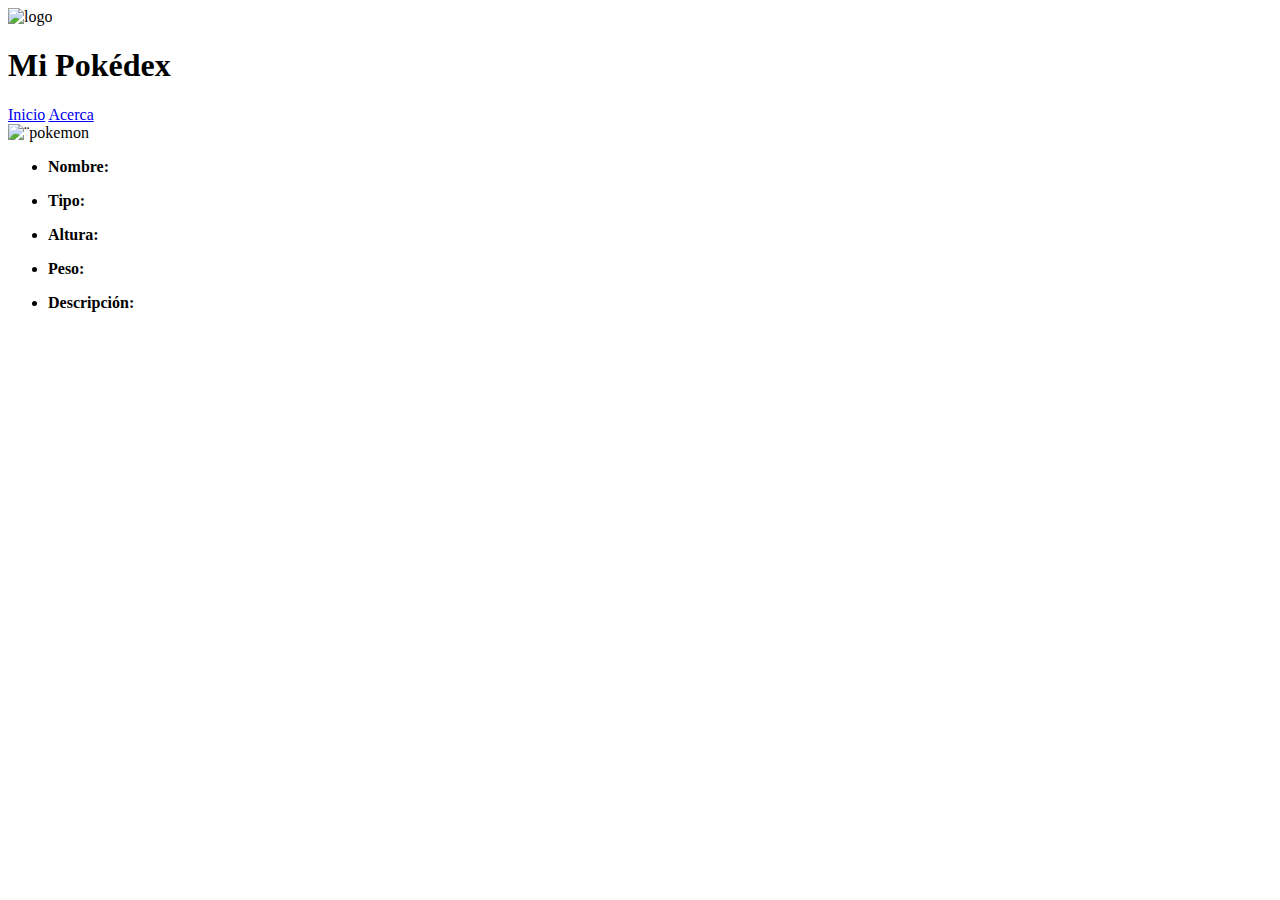
==== MiPokédex.html @ 9c9cc648 "Cuarto Commit -Pokédex-" ====
<!DOCTYPE html>
<html lang="es">
<head>
    <meta charset="UTF-8">
    <meta http-equiv="X-UA-Compatible" content="IE=edge">
    <meta name="viewport" content="width=device-width, initial-scale=1.0">
    <title> Pokédex </title>
</head>

<body>

    <header>
      <img id=¨logo¨ src="" alt="logo">
      <h1>Mi Pokédex</h1>
    </header>

    <nav>
    <a href="#">Inicio</a>
    <a href="#">Acerca</a>
    </nav>

    <main>
        <div id="pokédex">
           <div id="left">
           <div class="display">
           <img id=¨pkmn-img¨ src="" alt="¨pokemon">
        </div>

         <div id="dpad">    </div>
          <div id="btn-circle">    </div>

         <div id="right">    </div>
          <div class="display">   </div>

         <div id="pad">
             <div class="btn"></div>
             <div class="btn"></div>
             <div class="btn"></div>
             <div class="btn"></div>
             <div class="btn"></div>
             <div class="btn"></div>
             <div class="btn"></div>
             <div class="btn"></div>
         </div>

         <ul>
            <li>
                <p><b> Nombre: </b></p>
             </li>
             <li>
                 <p><b> Tipo: </b></p>
             </li>
             <li>
                 <p><b> Altura: </b></p>
             </li>
             <li>
                 <p><b> Peso: </b></p>
             </li>
             <li>
                 <p><b> Descripción: </b></p>
             </li>
         </ul>
    </main>

</body>
</html>
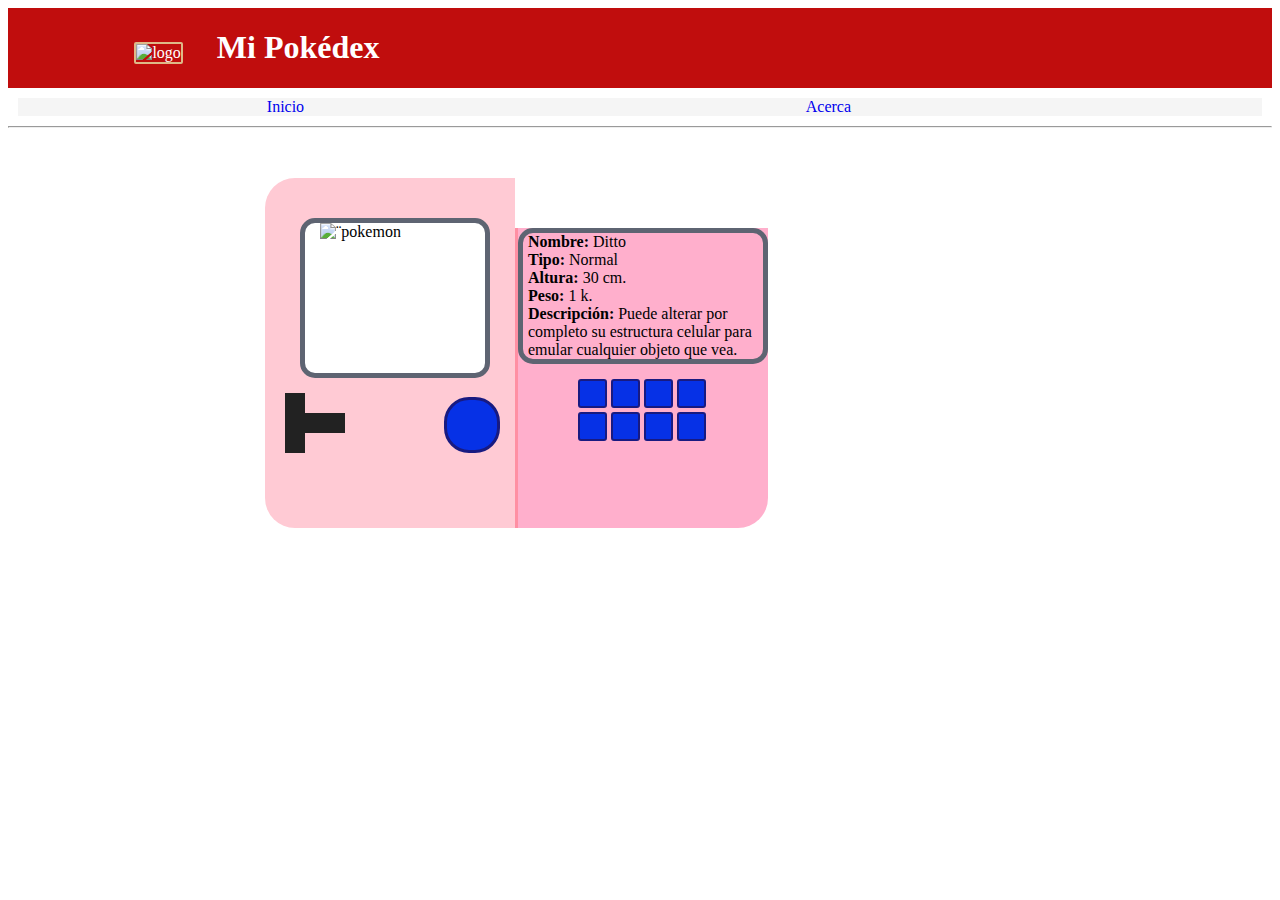
==== commit 0312fac2: "Septimo commit -Subida pokedex.html y stylesheet-" ====
--- a/MiPokédex.html
+++ b/MiPokédex.html
@@ -4,62 +4,68 @@
     <meta charset="UTF-8">
     <meta http-equiv="X-UA-Compatible" content="IE=edge">
     <meta name="viewport" content="width=device-width, initial-scale=1.0">
+    <link rel="stylesheet" href="style.css">
     <title> Pokédex </title>
 </head>
-
 <body>
-
     <header>
-      <img id=¨logo¨ src="" alt="logo">
-      <h1>Mi Pokédex</h1>
+        <img id="logo" src="assets/logo.jpg" alt="logo">
+        <h1> Mi Pokédex </h1>
     </header>
-
+    
     <nav>
-    <a href="#">Inicio</a>
-    <a href="#">Acerca</a>
+       <a href="#" style="text-decoration: none;">Inicio</a>
+       <a href="#" style="text-decoration: none;">Acerca</a>
     </nav>
-
+    <hr>
     <main>
-        <div id="pokédex">
-           <div id="left">
-           <div class="display">
-           <img id=¨pkmn-img¨ src="" alt="¨pokemon">
+        <div id="pokedex">
+            <div id="left">
+                    <div class="display">
+                        <img id=¨pkmn-img¨ src="assets/ditto.jpg" alt="¨pokemon">
+                    </div>
+                <div id="dpad">
+                    <div id="dpad-top"></div>
+                    <div id="dpad-horizontal"></div>
+                    <div id="dpad-bottom"></div>
+            </div>
+                <div id="btn-circle"></div>
         </div>
 
-         <div id="dpad">    </div>
-          <div id="btn-circle">    </div>
+        <div id="right">    
+            <div class="display">   
+                <ul>
+                    <li>
+                        <p><b> Nombre: </b> Ditto </p>
+                    </li>
+                    <li>
+                        <p><b> Tipo: </b> Normal </p>
+                    </li>
+                    <li>
+                        <p><b> Altura: </b> 30 cm. </p>
+                    </li>
+                    <li>
+                        <p><b> Peso: </b> 1 k.</p>
+                    </li>
+                    <li>
+                        <p><b> Descripción: </b> Puede alterar por completo su estructura celular para emular cualquier objeto que vea.</p>
+                    </li>
+                </ul>
+            </div>
+                <div id="pad">
+                    <div class="btn"></div>
+                    <div class="btn"></div>
+                    <div class="btn"></div>
+                    <div class="btn"></div>
+                    <div class="btn"></div>
+                    <div class="btn"></div>
+                    <div class="btn"></div>
+                    <div class="btn"></div>
+                </div>
+            </div>
+        </div>
 
-         <div id="right">    </div>
-          <div class="display">   </div>
-
-         <div id="pad">
-             <div class="btn"></div>
-             <div class="btn"></div>
-             <div class="btn"></div>
-             <div class="btn"></div>
-             <div class="btn"></div>
-             <div class="btn"></div>
-             <div class="btn"></div>
-             <div class="btn"></div>
-         </div>
-
-         <ul>
-            <li>
-                <p><b> Nombre: </b></p>
-             </li>
-             <li>
-                 <p><b> Tipo: </b></p>
-             </li>
-             <li>
-                 <p><b> Altura: </b></p>
-             </li>
-             <li>
-                 <p><b> Peso: </b></p>
-             </li>
-             <li>
-                 <p><b> Descripción: </b></p>
-             </li>
-         </ul>
+        
     </main>
 
 </body>
--- a/style.css
+++ b/style.css
@@ -0,0 +1,147 @@
+@import url('https://fonts.googleapis.com/css2?family=Caudex&display=swap')
+body {
+    font-family: Verdana;
+}
+header {
+    background-color:#c00d0d;
+    color: white;
+    padding: 0 10%;
+}
+header > h1 {
+    display: inline-block;            
+    margin-left: 30px;  
+}
+#logo {
+    width: 80px;
+    border: 2px solid burlywood;
+    border-radius: 2px;
+}
+nav {
+    margin: 10px;
+    text-align: left;
+    color: steelblue;
+    background-color: whitesmoke;
+}
+nav > a {
+    padding: 0 20%;
+    width: 30px;
+}
+#pokedex {
+    width: 750px;
+    margin: 50px auto;
+}
+#left {
+    width: 250px;
+    height: 350px;
+    float: left;
+    background-color: #ffcad4;
+    border-top-left-radius: 30px;
+    border-bottom-left-radius: 30px;
+}
+
+#left > .display {
+    width: 180px;
+    height: 150px;
+    margin-left: 35px;
+    margin-top: 40px;
+    background-color: white;
+}
+
+#left > .display > img {
+    margin-left: 15px;
+    height: 100%;
+}
+
+#right {
+    width: 250px;
+    height: 300px;
+    margin-top: 50px;
+    background-color: #ffafcc;
+    border-left-color: #ff8fa3;
+    border-left-style: solid;
+    border-left-width: 3px;
+    float: left;
+    border-bottom-right-radius: 30px;
+}
+
+.display {
+    border-color: #5e6472;
+    border-style: solid;
+    border-radius: 15px; 
+    border-width: 5px;
+}
+
+#rigth > .display {
+    width: 180px;
+    height: 120px;
+    margin-left: 35px;
+    margin-top: 20px;
+    background: color green;   
+    font-size: 12px;
+}
+
+#dpad {
+    width: 60px;
+    height: 60px;
+    margin-top: 15px;
+    margin-left: 20px;
+    display: inline-block;
+}
+
+#dpad-top, #dpad-bottom {
+    width: 20px;
+    height: 20px;
+    margin-left: 20;
+    background-color: #222222;
+}
+
+#dpad-horizontal {
+    width: 60px;
+    height: 20px;
+    background-color: #222222;
+}
+
+#btn-circle {
+    width: 50px;
+    height: 50px;
+    margin-left: 95px;
+    border-style: solid;
+    border-color: #181a81;
+    border-radius: 25px;
+    background-color: #0631e6;
+    display: inline-block;
+}
+
+#pad {
+    width: 148px;
+    height: 65px;
+    margin-left: 60px;
+    margin-top: 15px;
+}
+
+#pad > .btn {
+    width: 25px;
+    height: 25px;
+    background-color: #0631e6;
+    display: inline-block;
+    border-style: solid;
+    border-color: #181a81;
+    border-width: 2px;
+    border-radius: 3px;
+}
+
+
+
+ul {
+    margin: 0;
+    padding: 0;
+}
+
+li {
+    list-style-type: none;
+}
+
+li > p {
+    margin: 0 5px;
+}
+
